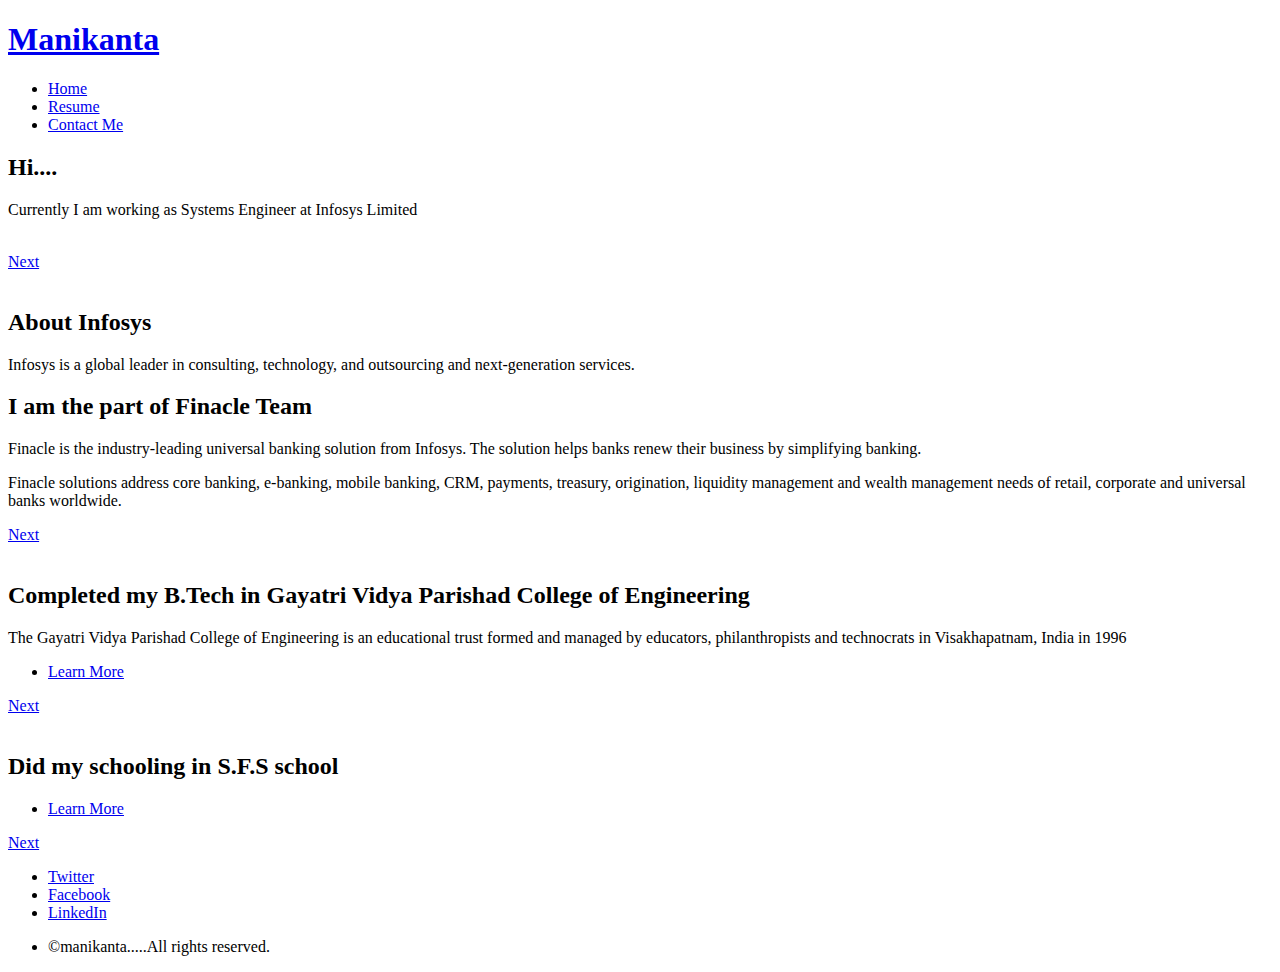
==== index.html @ 0c337e3e "Update index.html" ====
<!DOCTYPE HTML>
<!--
Landed by HTML5 UP
html5up.net | @n33co
Free for personal and commercial use under the CCA 3.0 license (html5up.net/license)
-->
<html>
  <head>
    <title>
      Manikanta Voonna
    </title>
    <meta charset="utf-8" />
    <meta name="viewport" content="width=device-width, initial-scale=1" />
    <!--[if lte IE 8]><script src="assets/js/ie/html5shiv.js"></script><![endif]-->
    <link rel="stylesheet" href="assets/css/main.css" />
    <!--[if lte IE 9]><link rel="stylesheet" href="assets/css/ie9.css" /><![endif]-->
    <!--[if lte IE 8]><link rel="stylesheet" href="assets/css/ie8.css" /><![endif]-->
    <link href="images/M.png" rel="icon" type="image/x-icon" />
  </head>
  <body class="landing">
    <div id="page-wrapper">
      <!-- Header -->
      <header id="header">
        <h1 id="logo">
          <a href="index.html">
            Manikanta
          </a>
        </h1>
        <nav id="nav">
          <ul>
            <li>
              <a href="index.html">
                Home
              </a>
            </li>
            <li>
              <a href="resume.html">
                Resume
              </a>
            </li>
            <li>
              <a href="contactme.html">
                Contact Me
              </a>
            </li>
          </ul>
        </nav>
      </header>
      <!-- Banner -->
      <section id="banner">
        <div class="content">
          <header>
            <h2>
              Hi....
            </h2>
            <p>
              Currently I am working as Systems Engineer at Infosys Limited
            </p>
          </header>
          <span class="image">
            <img src="images/MYPIC.jpg" alt="" />
          </span>
        </div>
        <a href="#one" class="goto-next scrolly">
          Next
        </a>
      </section>
      <!-- One -->
      <section id="one" class="spotlight style1 bottom">
        <span class="image fit main">
          <img src="images/infy.jpg" alt="" />
        </span>
        <div class="content">
          <div class="container">
            <div class="row">
              <div class="4u 12u$(medium)">
                <header>
                  <h2>
                    About Infosys
                  </h2>
                  <p>
                    Infosys is a global leader in consulting, technology, and outsourcing and next-generation services.
                  </p>
                </header>
              </div>
              <div class="4u 12u$(medium)">
                <h2>
                  I am the part of Finacle Team
                </h2>
                <p>
                  Finacle is the industry-leading universal banking solution from Infosys.
                  The solution helps banks renew their business by simplifying banking.
                </p>
              </div>
              <div class="4u$ 12u$(medium)">
                <p>
                  Finacle solutions address core banking, e-banking, mobile banking, CRM, payments, treasury,
                  origination, liquidity management and wealth management needs of retail, corporate and universal 
                  banks worldwide. 
                </p>
              </div>
            </div>
          </div>
        </div>
        <a href="#two" class="goto-next scrolly">
          Next
        </a>
      </section>
      <!-- Two -->
      <section id="two" class="spotlight style2 right">
        <span class="image fit main">
          <img src="images/gvp.jpg" alt="" />
        </span>
        <div class="content">
          <header>
            <h2>
              Completed my B.Tech in Gayatri Vidya Parishad College of Engineering
            </h2>
          </header>
          <p>
            The Gayatri Vidya Parishad College of Engineering is an educational trust formed and managed by educators, philanthropists and technocrats in Visakhapatnam, India in 1996
          </p>
          <ul class="actions">
            <li>
              <a href="#" class="button">
                Learn More
              </a>
            </li>
          </ul>
        </div>
        <a href="#three" class="goto-next scrolly">
          Next
        </a>
      </section>
      <!-- Three -->
      <section id="three" class="spotlight style3 left">
        <span class="image fit main bottom">
          <img src="images/sfs.png" alt="" />
        </span>
        <div class="content">
          <header>
            <h2>
              Did my schooling in S.F.S school
            </h2>
          </header>
          <ul class="actions">
            <li>
              <a href="#" class="button">
                Learn More
              </a>
            </li>
          </ul>
        </div>
        <a href="#footer" class="goto-next scrolly">
          Next
        </a>
      </section>
      <!-- Footer -->
      <footer id="footer">
        <ul class="icons">
          <li>
            <a href="https://twitter.com/Manikanta031" target="_top" class="icon alt fa-twitter">
              <span class="label">
                Twitter
              </span>
            </a>
          </li>
          <li>
            <a href="https://www.facebook.com/manikanta.voonna" target="_top" class="icon alt fa-facebook">
              <span class="label">
                Facebook
              </span>
            </a>
          </li>
          <li>
            <a href="https://www.linkedin.com/profile/view?id=AAIAAAzZw-YBtZpI64UZE8M0vBp7eP9GgCX6_n4&trk=nav_responsive_tab_profile" target="_top" class="icon alt fa-linkedin">
              <span class="label">
                LinkedIn
              </span>
            </a>
          </li>
        </ul>
        <ul class="copyright">
          <li>
            &copy;manikanta.....All rights reserved.
          </li>
        </ul>
      </footer>
    </div>
    <!-- Scripts -->
    <script src="assets/js/jquery.min.js">
    </script>
    <script src="assets/js/jquery.scrolly.min.js">
    </script>
    <script src="assets/js/jquery.dropotron.min.js">
    </script>
    <script src="assets/js/jquery.scrollex.min.js">
    </script>
    <script src="assets/js/skel.min.js">
    </script>
    <script src="assets/js/util.js">
    </script>
    <!--[if lte IE 8]><script src="assets/js/ie/respond.min.js"></script><![endif]-->
    <script src="assets/js/main.js">
    </script>
  </body>
</html>
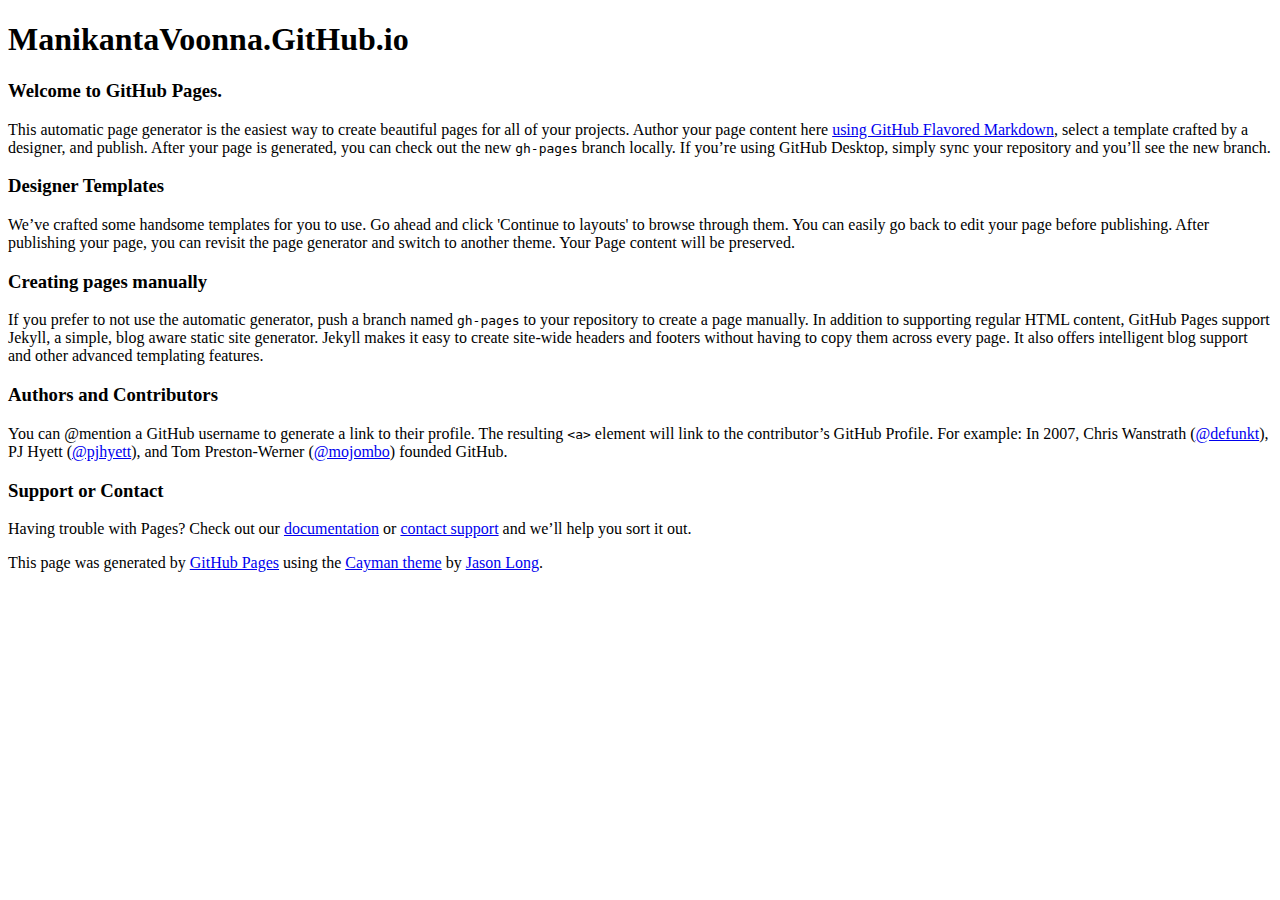
==== commit 0c0ebc0d: "Replace master branch with page content via GitHub" ====
--- a/index.html
+++ b/index.html
@@ -1,207 +1,53 @@
-<!DOCTYPE HTML>
-<!--
-Landed by HTML5 UP
-html5up.net | @n33co
-Free for personal and commercial use under the CCA 3.0 license (html5up.net/license)
--->
-<html>
-  <head>
-    <title>
-      Manikanta Voonna
-    </title>
-    <meta charset="utf-8" />
-    <meta name="viewport" content="width=device-width, initial-scale=1" />
-    <!--[if lte IE 8]><script src="assets/js/ie/html5shiv.js"></script><![endif]-->
-    <link rel="stylesheet" href="assets/css/main.css" />
-    <!--[if lte IE 9]><link rel="stylesheet" href="assets/css/ie9.css" /><![endif]-->
-    <!--[if lte IE 8]><link rel="stylesheet" href="assets/css/ie8.css" /><![endif]-->
-    <link href="images/M.png" rel="icon" type="image/x-icon" />
-  </head>
-  <body class="landing">
-    <div id="page-wrapper">
-      <!-- Header -->
-      <header id="header">
-        <h1 id="logo">
-          <a href="index.html">
-            Manikanta
-          </a>
-        </h1>
-        <nav id="nav">
-          <ul>
-            <li>
-              <a href="index.html">
-                Home
-              </a>
-            </li>
-            <li>
-              <a href="resume.html">
-                Resume
-              </a>
-            </li>
-            <li>
-              <a href="contactme.html">
-                Contact Me
-              </a>
-            </li>
-          </ul>
-        </nav>
-      </header>
-      <!-- Banner -->
-      <section id="banner">
-        <div class="content">
-          <header>
-            <h2>
-              Hi....
-            </h2>
-            <p>
-              Currently I am working as Systems Engineer at Infosys Limited
-            </p>
-          </header>
-          <span class="image">
-            <img src="images/MYPIC.jpg" alt="" />
-          </span>
-        </div>
-        <a href="#one" class="goto-next scrolly">
-          Next
-        </a>
-      </section>
-      <!-- One -->
-      <section id="one" class="spotlight style1 bottom">
-        <span class="image fit main">
-          <img src="images/infy.jpg" alt="" />
-        </span>
-        <div class="content">
-          <div class="container">
-            <div class="row">
-              <div class="4u 12u$(medium)">
-                <header>
-                  <h2>
-                    About Infosys
-                  </h2>
-                  <p>
-                    Infosys is a global leader in consulting, technology, and outsourcing and next-generation services.
-                  </p>
-                </header>
-              </div>
-              <div class="4u 12u$(medium)">
-                <h2>
-                  I am the part of Finacle Team
-                </h2>
-                <p>
-                  Finacle is the industry-leading universal banking solution from Infosys.
-                  The solution helps banks renew their business by simplifying banking.
-                </p>
-              </div>
-              <div class="4u$ 12u$(medium)">
-                <p>
-                  Finacle solutions address core banking, e-banking, mobile banking, CRM, payments, treasury,
-                  origination, liquidity management and wealth management needs of retail, corporate and universal 
-                  banks worldwide. 
-                </p>
-              </div>
-            </div>
-          </div>
-        </div>
-        <a href="#two" class="goto-next scrolly">
-          Next
-        </a>
-      </section>
-      <!-- Two -->
-      <section id="two" class="spotlight style2 right">
-        <span class="image fit main">
-          <img src="images/gvp.jpg" alt="" />
-        </span>
-        <div class="content">
-          <header>
-            <h2>
-              Completed my B.Tech in Gayatri Vidya Parishad College of Engineering
-            </h2>
-          </header>
-          <p>
-            The Gayatri Vidya Parishad College of Engineering is an educational trust formed and managed by educators, philanthropists and technocrats in Visakhapatnam, India in 1996
-          </p>
-          <ul class="actions">
-            <li>
-              <a href="#" class="button">
-                Learn More
-              </a>
-            </li>
-          </ul>
-        </div>
-        <a href="#three" class="goto-next scrolly">
-          Next
-        </a>
-      </section>
-      <!-- Three -->
-      <section id="three" class="spotlight style3 left">
-        <span class="image fit main bottom">
-          <img src="images/sfs.png" alt="" />
-        </span>
-        <div class="content">
-          <header>
-            <h2>
-              Did my schooling in S.F.S school
-            </h2>
-          </header>
-          <ul class="actions">
-            <li>
-              <a href="#" class="button">
-                Learn More
-              </a>
-            </li>
-          </ul>
-        </div>
-        <a href="#footer" class="goto-next scrolly">
-          Next
-        </a>
-      </section>
-      <!-- Footer -->
-      <footer id="footer">
-        <ul class="icons">
-          <li>
-            <a href="https://twitter.com/Manikanta031" target="_top" class="icon alt fa-twitter">
-              <span class="label">
-                Twitter
-              </span>
-            </a>
-          </li>
-          <li>
-            <a href="https://www.facebook.com/manikanta.voonna" target="_top" class="icon alt fa-facebook">
-              <span class="label">
-                Facebook
-              </span>
-            </a>
-          </li>
-          <li>
-            <a href="https://www.linkedin.com/profile/view?id=AAIAAAzZw-YBtZpI64UZE8M0vBp7eP9GgCX6_n4&trk=nav_responsive_tab_profile" target="_top" class="icon alt fa-linkedin">
-              <span class="label">
-                LinkedIn
-              </span>
-            </a>
-          </li>
-        </ul>
-        <ul class="copyright">
-          <li>
-            &copy;manikanta.....All rights reserved.
-          </li>
-        </ul>
-      </footer>
-    </div>
-    <!-- Scripts -->
-    <script src="assets/js/jquery.min.js">
-    </script>
-    <script src="assets/js/jquery.scrolly.min.js">
-    </script>
-    <script src="assets/js/jquery.dropotron.min.js">
-    </script>
-    <script src="assets/js/jquery.scrollex.min.js">
-    </script>
-    <script src="assets/js/skel.min.js">
-    </script>
-    <script src="assets/js/util.js">
-    </script>
-    <!--[if lte IE 8]><script src="assets/js/ie/respond.min.js"></script><![endif]-->
-    <script src="assets/js/main.js">
-    </script>
-  </body>
-</html>
+<!DOCTYPE html>
+<html lang="en-us">
+  <head>
+    <meta charset="UTF-8">
+    <title>ManikantaVoonna.GitHub.io by manikantavoonna</title>
+    <meta name="viewport" content="width=device-width, initial-scale=1">
+    <link rel="stylesheet" type="text/css" href="stylesheets/normalize.css" media="screen">
+    <link href='https://fonts.googleapis.com/css?family=Open+Sans:400,700' rel='stylesheet' type='text/css'>
+    <link rel="stylesheet" type="text/css" href="stylesheets/stylesheet.css" media="screen">
+    <link rel="stylesheet" type="text/css" href="stylesheets/github-light.css" media="screen">
+  </head>
+  <body>
+    <section class="page-header">
+      <h1 class="project-name">ManikantaVoonna.GitHub.io</h1>
+      <h2 class="project-tagline"></h2>
+    </section>
+
+    <section class="main-content">
+      <h3>
+<a id="welcome-to-github-pages" class="anchor" href="#welcome-to-github-pages" aria-hidden="true"><span aria-hidden="true" class="octicon octicon-link"></span></a>Welcome to GitHub Pages.</h3>
+
+<p>This automatic page generator is the easiest way to create beautiful pages for all of your projects. Author your page content here <a href="https://guides.github.com/features/mastering-markdown/">using GitHub Flavored Markdown</a>, select a template crafted by a designer, and publish. After your page is generated, you can check out the new <code>gh-pages</code> branch locally. If you’re using GitHub Desktop, simply sync your repository and you’ll see the new branch.</p>
+
+<h3>
+<a id="designer-templates" class="anchor" href="#designer-templates" aria-hidden="true"><span aria-hidden="true" class="octicon octicon-link"></span></a>Designer Templates</h3>
+
+<p>We’ve crafted some handsome templates for you to use. Go ahead and click 'Continue to layouts' to browse through them. You can easily go back to edit your page before publishing. After publishing your page, you can revisit the page generator and switch to another theme. Your Page content will be preserved.</p>
+
+<h3>
+<a id="creating-pages-manually" class="anchor" href="#creating-pages-manually" aria-hidden="true"><span aria-hidden="true" class="octicon octicon-link"></span></a>Creating pages manually</h3>
+
+<p>If you prefer to not use the automatic generator, push a branch named <code>gh-pages</code> to your repository to create a page manually. In addition to supporting regular HTML content, GitHub Pages support Jekyll, a simple, blog aware static site generator. Jekyll makes it easy to create site-wide headers and footers without having to copy them across every page. It also offers intelligent blog support and other advanced templating features.</p>
+
+<h3>
+<a id="authors-and-contributors" class="anchor" href="#authors-and-contributors" aria-hidden="true"><span aria-hidden="true" class="octicon octicon-link"></span></a>Authors and Contributors</h3>
+
+<p>You can @mention a GitHub username to generate a link to their profile. The resulting <code>&lt;a&gt;</code> element will link to the contributor’s GitHub Profile. For example: In 2007, Chris Wanstrath (<a href="https://github.com/defunkt" class="user-mention">@defunkt</a>), PJ Hyett (<a href="https://github.com/pjhyett" class="user-mention">@pjhyett</a>), and Tom Preston-Werner (<a href="https://github.com/mojombo" class="user-mention">@mojombo</a>) founded GitHub.</p>
+
+<h3>
+<a id="support-or-contact" class="anchor" href="#support-or-contact" aria-hidden="true"><span aria-hidden="true" class="octicon octicon-link"></span></a>Support or Contact</h3>
+
+<p>Having trouble with Pages? Check out our <a href="https://help.github.com/pages">documentation</a> or <a href="https://github.com/contact">contact support</a> and we’ll help you sort it out.</p>
+
+      <footer class="site-footer">
+
+        <span class="site-footer-credits">This page was generated by <a href="https://pages.github.com">GitHub Pages</a> using the <a href="https://github.com/jasonlong/cayman-theme">Cayman theme</a> by <a href="https://twitter.com/jasonlong">Jason Long</a>.</span>
+      </footer>
+
+    </section>
+
+  
+  </body>
+</html>
--- a/stylesheets/github-light.css
+++ b/stylesheets/github-light.css
@@ -0,0 +1,124 @@
+/*
+The MIT License (MIT)
+
+Copyright (c) 2016 GitHub, Inc.
+
+Permission is hereby granted, free of charge, to any person obtaining a copy
+of this software and associated documentation files (the "Software"), to deal
+in the Software without restriction, including without limitation the rights
+to use, copy, modify, merge, publish, distribute, sublicense, and/or sell
+copies of the Software, and to permit persons to whom the Software is
+furnished to do so, subject to the following conditions:
+
+The above copyright notice and this permission notice shall be included in all
+copies or substantial portions of the Software.
+
+THE SOFTWARE IS PROVIDED "AS IS", WITHOUT WARRANTY OF ANY KIND, EXPRESS OR
+IMPLIED, INCLUDING BUT NOT LIMITED TO THE WARRANTIES OF MERCHANTABILITY,
+FITNESS FOR A PARTICULAR PURPOSE AND NONINFRINGEMENT. IN NO EVENT SHALL THE
+AUTHORS OR COPYRIGHT HOLDERS BE LIABLE FOR ANY CLAIM, DAMAGES OR OTHER
+LIABILITY, WHETHER IN AN ACTION OF CONTRACT, TORT OR OTHERWISE, ARISING FROM,
+OUT OF OR IN CONNECTION WITH THE SOFTWARE OR THE USE OR OTHER DEALINGS IN THE
+SOFTWARE.
+
+*/
+
+.pl-c /* comment */ {
+  color: #969896;
+}
+
+.pl-c1 /* constant, variable.other.constant, support, meta.property-name, support.constant, support.variable, meta.module-reference, markup.raw, meta.diff.header */,
+.pl-s .pl-v /* string variable */ {
+  color: #0086b3;
+}
+
+.pl-e /* entity */,
+.pl-en /* entity.name */ {
+  color: #795da3;
+}
+
+.pl-smi /* variable.parameter.function, storage.modifier.package, storage.modifier.import, storage.type.java, variable.other */,
+.pl-s .pl-s1 /* string source */ {
+  color: #333;
+}
+
+.pl-ent /* entity.name.tag */ {
+  color: #63a35c;
+}
+
+.pl-k /* keyword, storage, storage.type */ {
+  color: #a71d5d;
+}
+
+.pl-s /* string */,
+.pl-pds /* punctuation.definition.string, string.regexp.character-class */,
+.pl-s .pl-pse .pl-s1 /* string punctuation.section.embedded source */,
+.pl-sr /* string.regexp */,
+.pl-sr .pl-cce /* string.regexp constant.character.escape */,
+.pl-sr .pl-sre /* string.regexp source.ruby.embedded */,
+.pl-sr .pl-sra /* string.regexp string.regexp.arbitrary-repitition */ {
+  color: #183691;
+}
+
+.pl-v /* variable */ {
+  color: #ed6a43;
+}
+
+.pl-id /* invalid.deprecated */ {
+  color: #b52a1d;
+}
+
+.pl-ii /* invalid.illegal */ {
+  color: #f8f8f8;
+  background-color: #b52a1d;
+}
+
+.pl-sr .pl-cce /* string.regexp constant.character.escape */ {
+  font-weight: bold;
+  color: #63a35c;
+}
+
+.pl-ml /* markup.list */ {
+  color: #693a17;
+}
+
+.pl-mh /* markup.heading */,
+.pl-mh .pl-en /* markup.heading entity.name */,
+.pl-ms /* meta.separator */ {
+  font-weight: bold;
+  color: #1d3e81;
+}
+
+.pl-mq /* markup.quote */ {
+  color: #008080;
+}
+
+.pl-mi /* markup.italic */ {
+  font-style: italic;
+  color: #333;
+}
+
+.pl-mb /* markup.bold */ {
+  font-weight: bold;
+  color: #333;
+}
+
+.pl-md /* markup.deleted, meta.diff.header.from-file */ {
+  color: #bd2c00;
+  background-color: #ffecec;
+}
+
+.pl-mi1 /* markup.inserted, meta.diff.header.to-file */ {
+  color: #55a532;
+  background-color: #eaffea;
+}
+
+.pl-mdr /* meta.diff.range */ {
+  font-weight: bold;
+  color: #795da3;
+}
+
+.pl-mo /* meta.output */ {
+  color: #1d3e81;
+}
+
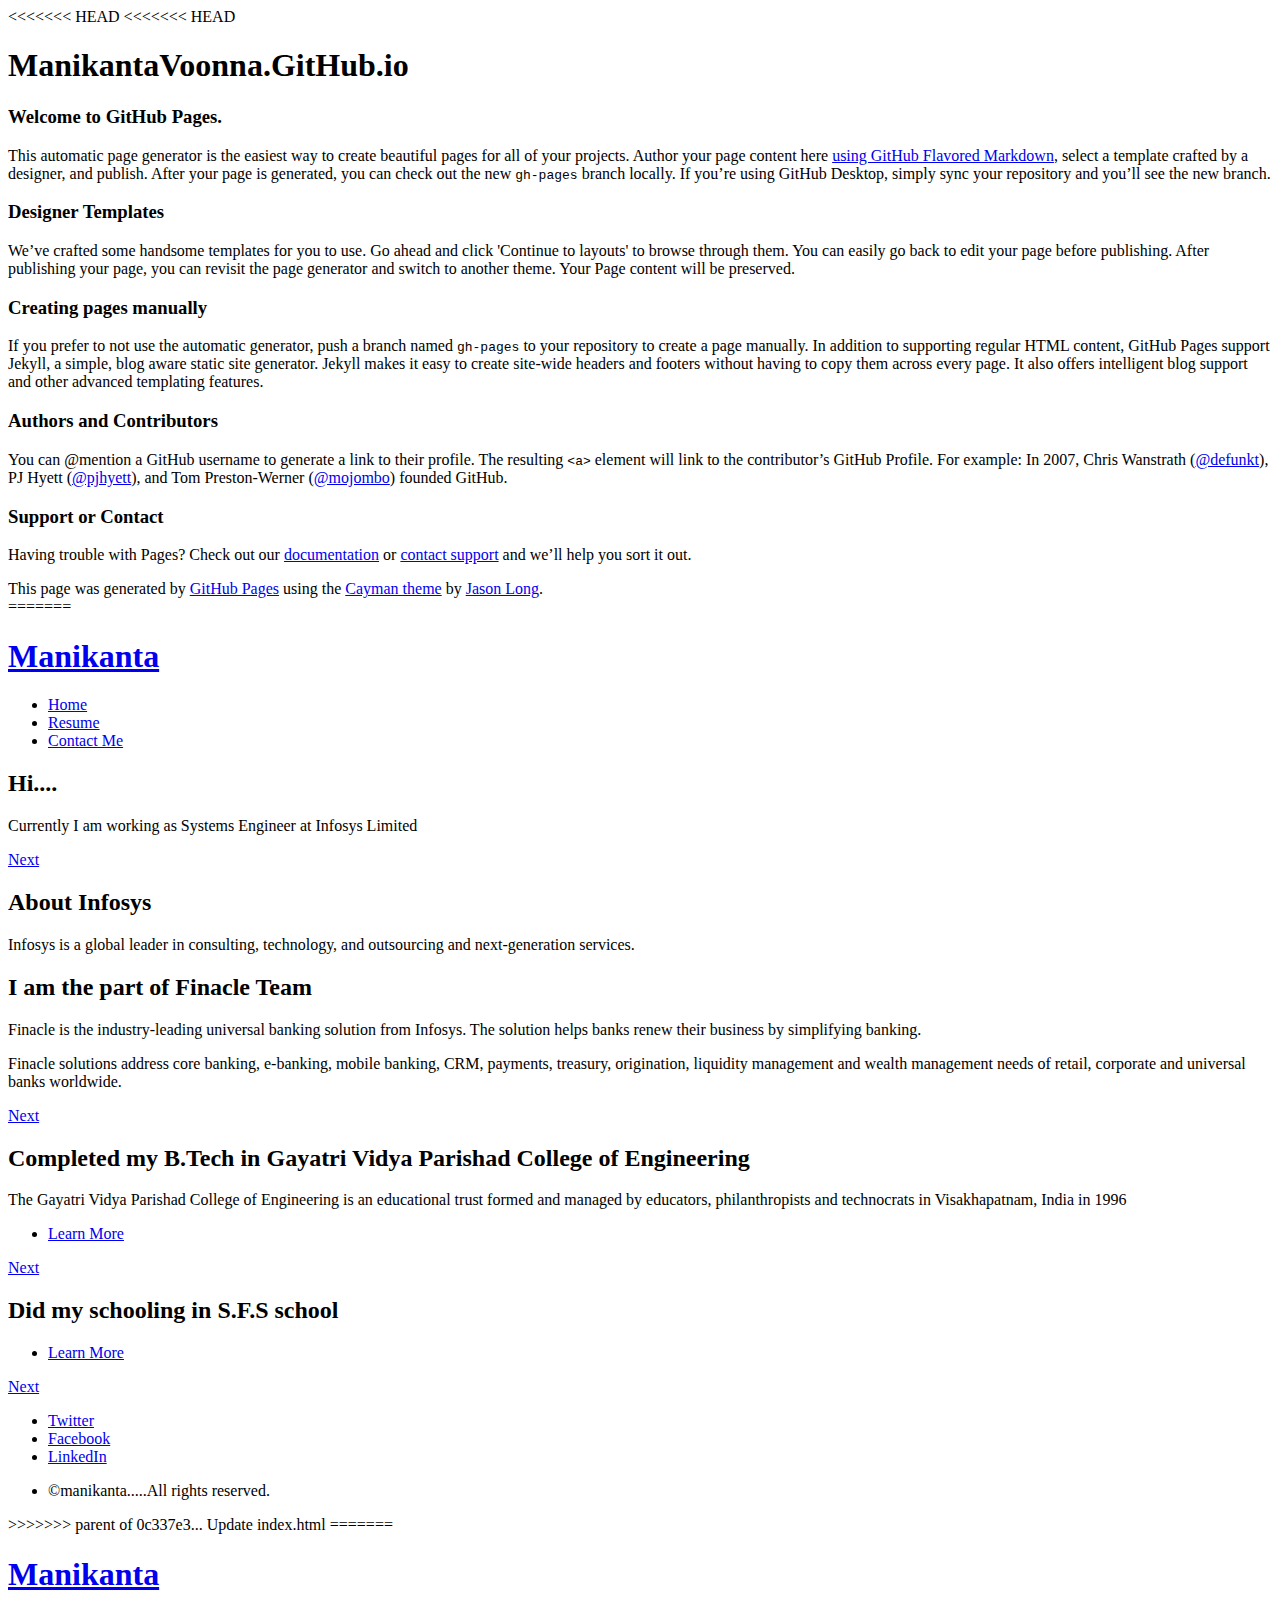
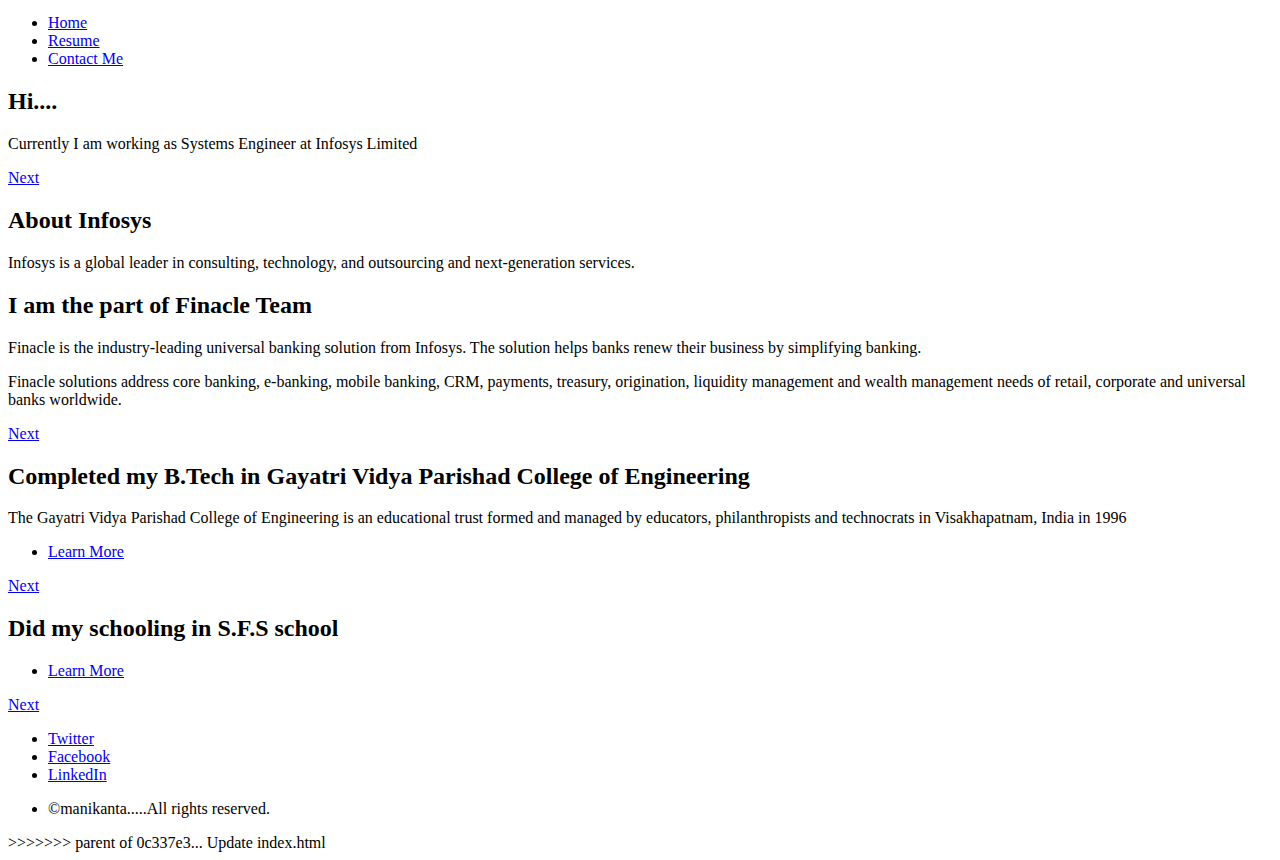
==== commit 865fa435: "chng" ====
--- a/index.html
+++ b/index.html
@@ -1,3 +1,5 @@
+<<<<<<< HEAD
+<<<<<<< HEAD
 <!DOCTYPE html>
 <html lang="en-us">
   <head>
@@ -51,3 +53,421 @@
   
   </body>
 </html>
+=======
+<!DOCTYPE HTML>
+<!--
+Landed by HTML5 UP
+html5up.net | @n33co
+Free for personal and commercial use under the CCA 3.0 license (html5up.net/license)
+-->
+<html>
+  <head>
+    <title>
+      Manikanta Voonna
+    </title>
+    <meta charset="utf-8" />
+    <meta name="viewport" content="width=device-width, initial-scale=1" />
+    <!--[if lte IE 8]><script src="assets/js/ie/html5shiv.js"></script><![endif]-->
+    <link rel="stylesheet" href="assets/css/main.css" />
+    <!--[if lte IE 9]><link rel="stylesheet" href="assets/css/ie9.css" /><![endif]-->
+    <!--[if lte IE 8]><link rel="stylesheet" href="assets/css/ie8.css" /><![endif]-->
+    <link href="images/M.png" rel="icon" type="image/x-icon" />
+  </head>
+  <body class="landing">
+    <div id="page-wrapper">
+      <!-- Header -->
+      <header id="header">
+        <h1 id="logo">
+          <a href="index.html">
+            Manikanta
+          </a>
+        </h1>
+        <nav id="nav">
+          <ul>
+            <li>
+              <a href="index.html">
+                Home
+              </a>
+            </li>
+            <li>
+              <a href="resume.html">
+                Resume
+              </a>
+            </li>
+            <li>
+              <a href="contactme.html">
+                Contact Me
+              </a>
+            </li>
+          </ul>
+        </nav>
+      </header>
+      <!-- Banner -->
+      <section id="banner">
+        <div class="content">
+          <header>
+            <h2>
+              Hi....
+            </h2>
+            <p>
+              Currently I am working as Systems Engineer at Infosys Limited
+            </p>
+          </header>
+          <span class="image">
+            <img src="images/MYPIC.jpg" alt="" />
+          </span>
+        </div>
+        <a href="#one" class="goto-next scrolly">
+          Next
+        </a>
+      </section>
+      <!-- One -->
+      <section id="one" class="spotlight style1 bottom">
+        <span class="image fit main">
+          <img src="images/infy.jpg" alt="" />
+        </span>
+        <div class="content">
+          <div class="container">
+            <div class="row">
+              <div class="4u 12u$(medium)">
+                <header>
+                  <h2>
+                    About Infosys
+                  </h2>
+                  <p>
+                    Infosys is a global leader in consulting, technology, and outsourcing and next-generation services.
+                  </p>
+                </header>
+              </div>
+              <div class="4u 12u$(medium)">
+                <h2>
+                  I am the part of Finacle Team
+                </h2>
+                <p>
+                  Finacle is the industry-leading universal banking solution from Infosys.
+                  The solution helps banks renew their business by simplifying banking.
+                </p>
+              </div>
+              <div class="4u$ 12u$(medium)">
+                <p>
+                  Finacle solutions address core banking, e-banking, mobile banking, CRM, payments, treasury,
+                  origination, liquidity management and wealth management needs of retail, corporate and universal 
+                  banks worldwide. 
+                </p>
+              </div>
+            </div>
+          </div>
+        </div>
+        <a href="#two" class="goto-next scrolly">
+          Next
+        </a>
+      </section>
+      <!-- Two -->
+      <section id="two" class="spotlight style2 right">
+        <span class="image fit main">
+          <img src="images/gvp.jpg" alt="" />
+        </span>
+        <div class="content">
+          <header>
+            <h2>
+              Completed my B.Tech in Gayatri Vidya Parishad College of Engineering
+            </h2>
+          </header>
+          <p>
+            The Gayatri Vidya Parishad College of Engineering is an educational trust formed and managed by educators, philanthropists and technocrats in Visakhapatnam, India in 1996
+          </p>
+          <ul class="actions">
+            <li>
+              <a href="#" class="button">
+                Learn More
+              </a>
+            </li>
+          </ul>
+        </div>
+        <a href="#three" class="goto-next scrolly">
+          Next
+        </a>
+      </section>
+      <!-- Three -->
+      <section id="three" class="spotlight style3 left">
+        <span class="image fit main bottom">
+          <img src="images/sfs.png" alt="" />
+        </span>
+        <div class="content">
+          <header>
+            <h2>
+              Did my schooling in S.F.S school
+            </h2>
+          </header>
+          <ul class="actions">
+            <li>
+              <a href="#" class="button">
+                Learn More
+              </a>
+            </li>
+          </ul>
+        </div>
+        <a href="#footer" class="goto-next scrolly">
+          Next
+        </a>
+      </section>
+      <!-- Footer -->
+      <footer id="footer">
+        <ul class="icons">
+          <li>
+            <a href="https://twitter.com/Manikanta031" class="icon alt fa-twitter">
+              <span class="label">
+                Twitter
+              </span>
+            </a>
+          </li>
+          <li>
+            <a href="https://www.facebook.com/manikanta.voonna" class="icon alt fa-facebook">
+              <span class="label">
+                Facebook
+              </span>
+            </a>
+          </li>
+          <li>
+            <a href="https://www.linkedin.com/profile/view?id=AAIAAAzZw-YBtZpI64UZE8M0vBp7eP9GgCX6_n4&trk=nav_responsive_tab_profile" class="icon alt fa-linkedin">
+              <span class="label">
+                LinkedIn
+              </span>
+            </a>
+          </li>
+        </ul>
+        <ul class="copyright">
+          <li>
+            &copy;manikanta.....All rights reserved.
+          </li>
+        </ul>
+      </footer>
+    </div>
+    <!-- Scripts -->
+    <script src="assets/js/jquery.min.js">
+    </script>
+    <script src="assets/js/jquery.scrolly.min.js">
+    </script>
+    <script src="assets/js/jquery.dropotron.min.js">
+    </script>
+    <script src="assets/js/jquery.scrollex.min.js">
+    </script>
+    <script src="assets/js/skel.min.js">
+    </script>
+    <script src="assets/js/util.js">
+    </script>
+    <!--[if lte IE 8]><script src="assets/js/ie/respond.min.js"></script><![endif]-->
+    <script src="assets/js/main.js">
+    </script>
+  </body>
+</html>
+>>>>>>> parent of 0c337e3... Update index.html
+=======
+<!DOCTYPE HTML>
+<!--
+Landed by HTML5 UP
+html5up.net | @n33co
+Free for personal and commercial use under the CCA 3.0 license (html5up.net/license)
+-->
+<html>
+  <head>
+    <title>
+      Manikanta Voonna
+    </title>
+    <meta charset="utf-8" />
+    <meta name="viewport" content="width=device-width, initial-scale=1" />
+    <!--[if lte IE 8]><script src="assets/js/ie/html5shiv.js"></script><![endif]-->
+    <link rel="stylesheet" href="assets/css/main.css" />
+    <!--[if lte IE 9]><link rel="stylesheet" href="assets/css/ie9.css" /><![endif]-->
+    <!--[if lte IE 8]><link rel="stylesheet" href="assets/css/ie8.css" /><![endif]-->
+    <link href="images/M.png" rel="icon" type="image/x-icon" />
+  </head>
+  <body class="landing">
+    <div id="page-wrapper">
+      <!-- Header -->
+      <header id="header">
+        <h1 id="logo">
+          <a href="index.html">
+            Manikanta
+          </a>
+        </h1>
+        <nav id="nav">
+          <ul>
+            <li>
+              <a href="index.html">
+                Home
+              </a>
+            </li>
+            <li>
+              <a href="resume.html">
+                Resume
+              </a>
+            </li>
+            <li>
+              <a href="contactme.html">
+                Contact Me
+              </a>
+            </li>
+          </ul>
+        </nav>
+      </header>
+      <!-- Banner -->
+      <section id="banner">
+        <div class="content">
+          <header>
+            <h2>
+              Hi....
+            </h2>
+            <p>
+              Currently I am working as Systems Engineer at Infosys Limited
+            </p>
+          </header>
+          <span class="image">
+            <img src="images/MYPIC.jpg" alt="" />
+          </span>
+        </div>
+        <a href="#one" class="goto-next scrolly">
+          Next
+        </a>
+      </section>
+      <!-- One -->
+      <section id="one" class="spotlight style1 bottom">
+        <span class="image fit main">
+          <img src="images/infy.jpg" alt="" />
+        </span>
+        <div class="content">
+          <div class="container">
+            <div class="row">
+              <div class="4u 12u$(medium)">
+                <header>
+                  <h2>
+                    About Infosys
+                  </h2>
+                  <p>
+                    Infosys is a global leader in consulting, technology, and outsourcing and next-generation services.
+                  </p>
+                </header>
+              </div>
+              <div class="4u 12u$(medium)">
+                <h2>
+                  I am the part of Finacle Team
+                </h2>
+                <p>
+                  Finacle is the industry-leading universal banking solution from Infosys.
+                  The solution helps banks renew their business by simplifying banking.
+                </p>
+              </div>
+              <div class="4u$ 12u$(medium)">
+                <p>
+                  Finacle solutions address core banking, e-banking, mobile banking, CRM, payments, treasury,
+                  origination, liquidity management and wealth management needs of retail, corporate and universal 
+                  banks worldwide. 
+                </p>
+              </div>
+            </div>
+          </div>
+        </div>
+        <a href="#two" class="goto-next scrolly">
+          Next
+        </a>
+      </section>
+      <!-- Two -->
+      <section id="two" class="spotlight style2 right">
+        <span class="image fit main">
+          <img src="images/gvp.jpg" alt="" />
+        </span>
+        <div class="content">
+          <header>
+            <h2>
+              Completed my B.Tech in Gayatri Vidya Parishad College of Engineering
+            </h2>
+          </header>
+          <p>
+            The Gayatri Vidya Parishad College of Engineering is an educational trust formed and managed by educators, philanthropists and technocrats in Visakhapatnam, India in 1996
+          </p>
+          <ul class="actions">
+            <li>
+              <a href="#" class="button">
+                Learn More
+              </a>
+            </li>
+          </ul>
+        </div>
+        <a href="#three" class="goto-next scrolly">
+          Next
+        </a>
+      </section>
+      <!-- Three -->
+      <section id="three" class="spotlight style3 left">
+        <span class="image fit main bottom">
+          <img src="images/sfs.png" alt="" />
+        </span>
+        <div class="content">
+          <header>
+            <h2>
+              Did my schooling in S.F.S school
+            </h2>
+          </header>
+          <ul class="actions">
+            <li>
+              <a href="#" class="button">
+                Learn More
+              </a>
+            </li>
+          </ul>
+        </div>
+        <a href="#footer" class="goto-next scrolly">
+          Next
+        </a>
+      </section>
+      <!-- Footer -->
+      <footer id="footer">
+        <ul class="icons">
+          <li>
+            <a href="https://twitter.com/Manikanta031" class="icon alt fa-twitter">
+              <span class="label">
+                Twitter
+              </span>
+            </a>
+          </li>
+          <li>
+            <a href="https://www.facebook.com/manikanta.voonna" class="icon alt fa-facebook">
+              <span class="label">
+                Facebook
+              </span>
+            </a>
+          </li>
+          <li>
+            <a href="https://www.linkedin.com/profile/view?id=AAIAAAzZw-YBtZpI64UZE8M0vBp7eP9GgCX6_n4&trk=nav_responsive_tab_profile" class="icon alt fa-linkedin">
+              <span class="label">
+                LinkedIn
+              </span>
+            </a>
+          </li>
+        </ul>
+        <ul class="copyright">
+          <li>
+            &copy;manikanta.....All rights reserved.
+          </li>
+        </ul>
+      </footer>
+    </div>
+    <!-- Scripts -->
+    <script src="assets/js/jquery.min.js">
+    </script>
+    <script src="assets/js/jquery.scrolly.min.js">
+    </script>
+    <script src="assets/js/jquery.dropotron.min.js">
+    </script>
+    <script src="assets/js/jquery.scrollex.min.js">
+    </script>
+    <script src="assets/js/skel.min.js">
+    </script>
+    <script src="assets/js/util.js">
+    </script>
+    <!--[if lte IE 8]><script src="assets/js/ie/respond.min.js"></script><![endif]-->
+    <script src="assets/js/main.js">
+    </script>
+  </body>
+</html>
+>>>>>>> parent of 0c337e3... Update index.html
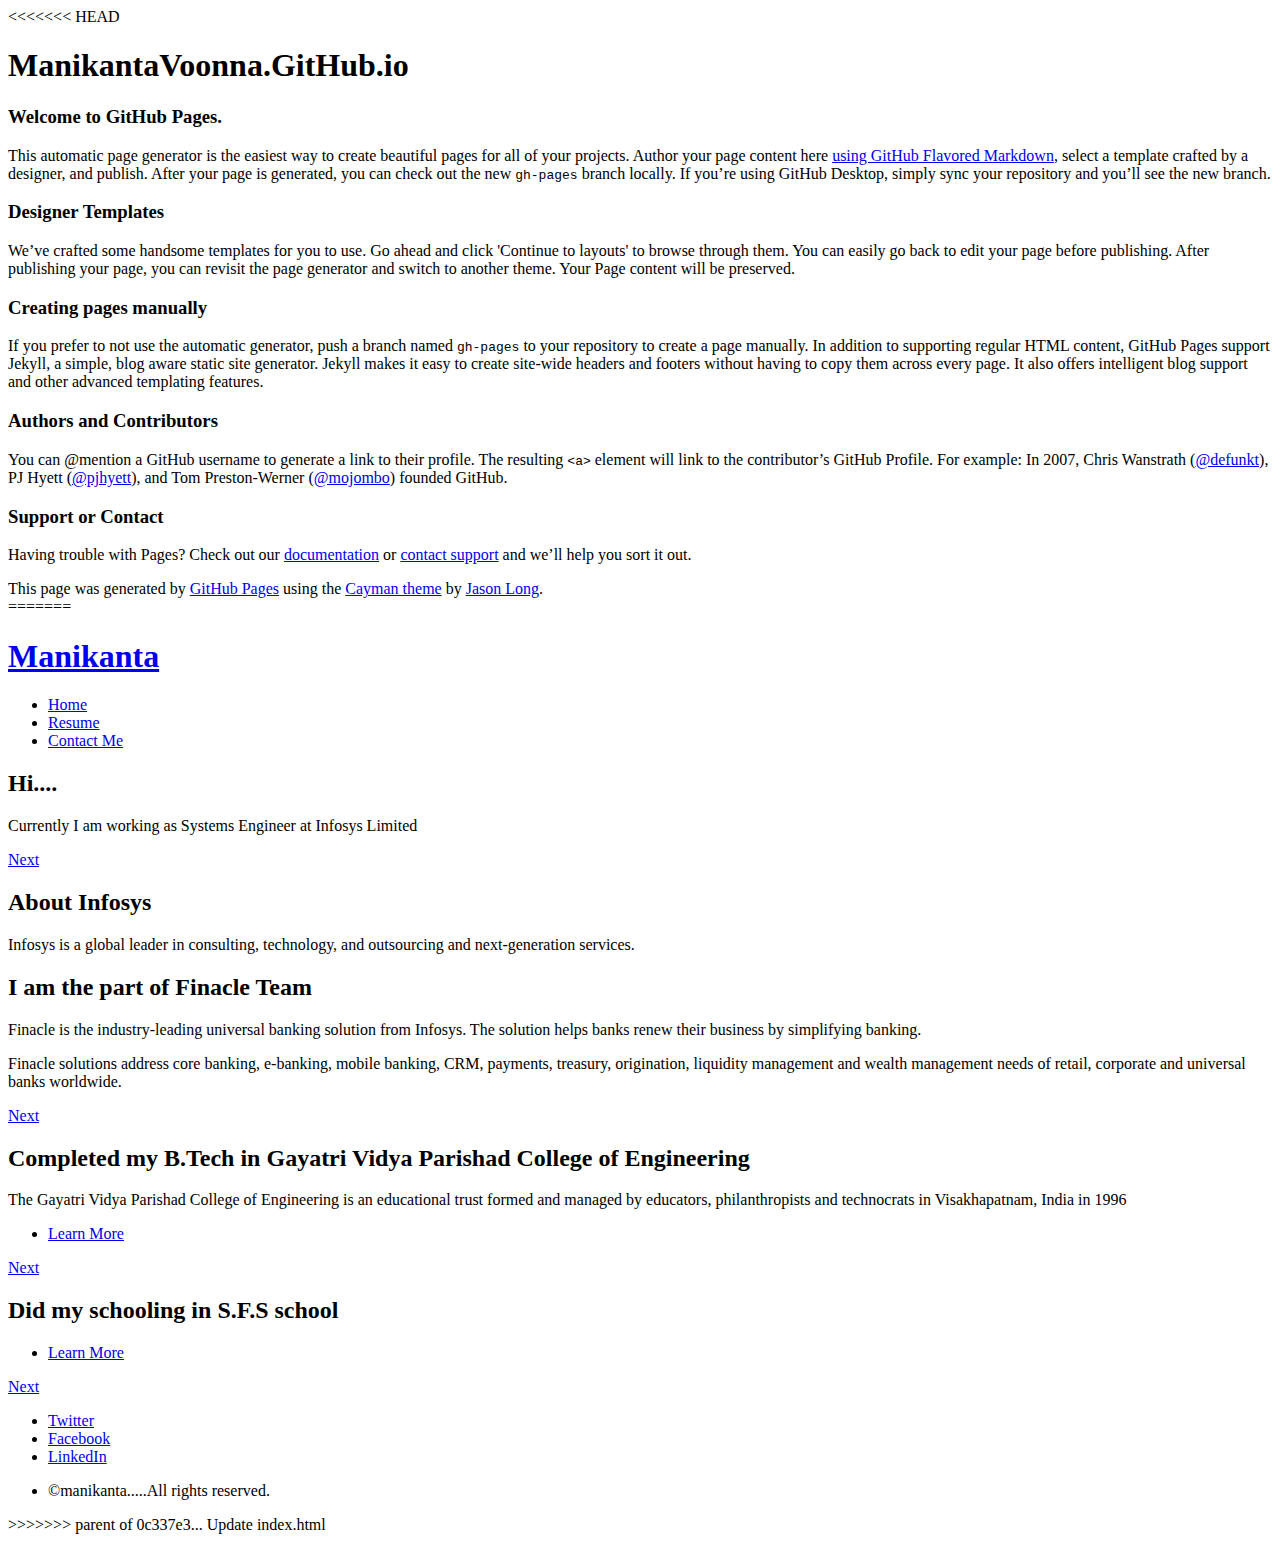
==== commit eba6b02d: "Revert "chng"" ====
--- a/index.html
+++ b/index.html
@@ -1,4 +1,3 @@
-<<<<<<< HEAD
 <<<<<<< HEAD
 <!DOCTYPE html>
 <html lang="en-us">
@@ -262,212 +261,3 @@
   </body>
 </html>
 >>>>>>> parent of 0c337e3... Update index.html
-=======
-<!DOCTYPE HTML>
-<!--
-Landed by HTML5 UP
-html5up.net | @n33co
-Free for personal and commercial use under the CCA 3.0 license (html5up.net/license)
--->
-<html>
-  <head>
-    <title>
-      Manikanta Voonna
-    </title>
-    <meta charset="utf-8" />
-    <meta name="viewport" content="width=device-width, initial-scale=1" />
-    <!--[if lte IE 8]><script src="assets/js/ie/html5shiv.js"></script><![endif]-->
-    <link rel="stylesheet" href="assets/css/main.css" />
-    <!--[if lte IE 9]><link rel="stylesheet" href="assets/css/ie9.css" /><![endif]-->
-    <!--[if lte IE 8]><link rel="stylesheet" href="assets/css/ie8.css" /><![endif]-->
-    <link href="images/M.png" rel="icon" type="image/x-icon" />
-  </head>
-  <body class="landing">
-    <div id="page-wrapper">
-      <!-- Header -->
-      <header id="header">
-        <h1 id="logo">
-          <a href="index.html">
-            Manikanta
-          </a>
-        </h1>
-        <nav id="nav">
-          <ul>
-            <li>
-              <a href="index.html">
-                Home
-              </a>
-            </li>
-            <li>
-              <a href="resume.html">
-                Resume
-              </a>
-            </li>
-            <li>
-              <a href="contactme.html">
-                Contact Me
-              </a>
-            </li>
-          </ul>
-        </nav>
-      </header>
-      <!-- Banner -->
-      <section id="banner">
-        <div class="content">
-          <header>
-            <h2>
-              Hi....
-            </h2>
-            <p>
-              Currently I am working as Systems Engineer at Infosys Limited
-            </p>
-          </header>
-          <span class="image">
-            <img src="images/MYPIC.jpg" alt="" />
-          </span>
-        </div>
-        <a href="#one" class="goto-next scrolly">
-          Next
-        </a>
-      </section>
-      <!-- One -->
-      <section id="one" class="spotlight style1 bottom">
-        <span class="image fit main">
-          <img src="images/infy.jpg" alt="" />
-        </span>
-        <div class="content">
-          <div class="container">
-            <div class="row">
-              <div class="4u 12u$(medium)">
-                <header>
-                  <h2>
-                    About Infosys
-                  </h2>
-                  <p>
-                    Infosys is a global leader in consulting, technology, and outsourcing and next-generation services.
-                  </p>
-                </header>
-              </div>
-              <div class="4u 12u$(medium)">
-                <h2>
-                  I am the part of Finacle Team
-                </h2>
-                <p>
-                  Finacle is the industry-leading universal banking solution from Infosys.
-                  The solution helps banks renew their business by simplifying banking.
-                </p>
-              </div>
-              <div class="4u$ 12u$(medium)">
-                <p>
-                  Finacle solutions address core banking, e-banking, mobile banking, CRM, payments, treasury,
-                  origination, liquidity management and wealth management needs of retail, corporate and universal 
-                  banks worldwide. 
-                </p>
-              </div>
-            </div>
-          </div>
-        </div>
-        <a href="#two" class="goto-next scrolly">
-          Next
-        </a>
-      </section>
-      <!-- Two -->
-      <section id="two" class="spotlight style2 right">
-        <span class="image fit main">
-          <img src="images/gvp.jpg" alt="" />
-        </span>
-        <div class="content">
-          <header>
-            <h2>
-              Completed my B.Tech in Gayatri Vidya Parishad College of Engineering
-            </h2>
-          </header>
-          <p>
-            The Gayatri Vidya Parishad College of Engineering is an educational trust formed and managed by educators, philanthropists and technocrats in Visakhapatnam, India in 1996
-          </p>
-          <ul class="actions">
-            <li>
-              <a href="#" class="button">
-                Learn More
-              </a>
-            </li>
-          </ul>
-        </div>
-        <a href="#three" class="goto-next scrolly">
-          Next
-        </a>
-      </section>
-      <!-- Three -->
-      <section id="three" class="spotlight style3 left">
-        <span class="image fit main bottom">
-          <img src="images/sfs.png" alt="" />
-        </span>
-        <div class="content">
-          <header>
-            <h2>
-              Did my schooling in S.F.S school
-            </h2>
-          </header>
-          <ul class="actions">
-            <li>
-              <a href="#" class="button">
-                Learn More
-              </a>
-            </li>
-          </ul>
-        </div>
-        <a href="#footer" class="goto-next scrolly">
-          Next
-        </a>
-      </section>
-      <!-- Footer -->
-      <footer id="footer">
-        <ul class="icons">
-          <li>
-            <a href="https://twitter.com/Manikanta031" class="icon alt fa-twitter">
-              <span class="label">
-                Twitter
-              </span>
-            </a>
-          </li>
-          <li>
-            <a href="https://www.facebook.com/manikanta.voonna" class="icon alt fa-facebook">
-              <span class="label">
-                Facebook
-              </span>
-            </a>
-          </li>
-          <li>
-            <a href="https://www.linkedin.com/profile/view?id=AAIAAAzZw-YBtZpI64UZE8M0vBp7eP9GgCX6_n4&trk=nav_responsive_tab_profile" class="icon alt fa-linkedin">
-              <span class="label">
-                LinkedIn
-              </span>
-            </a>
-          </li>
-        </ul>
-        <ul class="copyright">
-          <li>
-            &copy;manikanta.....All rights reserved.
-          </li>
-        </ul>
-      </footer>
-    </div>
-    <!-- Scripts -->
-    <script src="assets/js/jquery.min.js">
-    </script>
-    <script src="assets/js/jquery.scrolly.min.js">
-    </script>
-    <script src="assets/js/jquery.dropotron.min.js">
-    </script>
-    <script src="assets/js/jquery.scrollex.min.js">
-    </script>
-    <script src="assets/js/skel.min.js">
-    </script>
-    <script src="assets/js/util.js">
-    </script>
-    <!--[if lte IE 8]><script src="assets/js/ie/respond.min.js"></script><![endif]-->
-    <script src="assets/js/main.js">
-    </script>
-  </body>
-</html>
->>>>>>> parent of 0c337e3... Update index.html
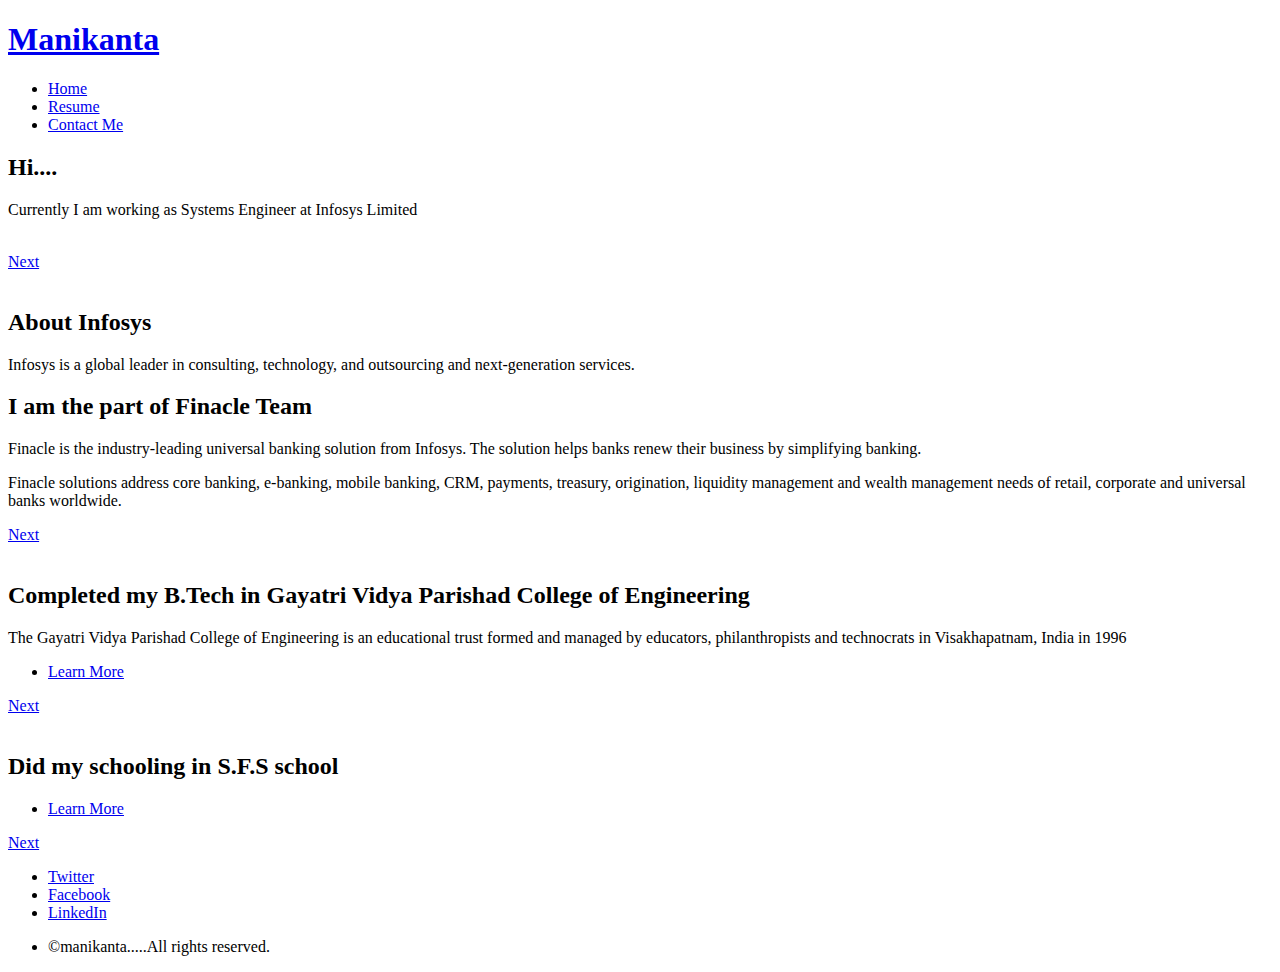
==== commit a5b25695: "Update index.html" ====
--- a/index.html
+++ b/index.html
@@ -1,58 +1,3 @@
-<<<<<<< HEAD
-<!DOCTYPE html>
-<html lang="en-us">
-  <head>
-    <meta charset="UTF-8">
-    <title>ManikantaVoonna.GitHub.io by manikantavoonna</title>
-    <meta name="viewport" content="width=device-width, initial-scale=1">
-    <link rel="stylesheet" type="text/css" href="stylesheets/normalize.css" media="screen">
-    <link href='https://fonts.googleapis.com/css?family=Open+Sans:400,700' rel='stylesheet' type='text/css'>
-    <link rel="stylesheet" type="text/css" href="stylesheets/stylesheet.css" media="screen">
-    <link rel="stylesheet" type="text/css" href="stylesheets/github-light.css" media="screen">
-  </head>
-  <body>
-    <section class="page-header">
-      <h1 class="project-name">ManikantaVoonna.GitHub.io</h1>
-      <h2 class="project-tagline"></h2>
-    </section>
-
-    <section class="main-content">
-      <h3>
-<a id="welcome-to-github-pages" class="anchor" href="#welcome-to-github-pages" aria-hidden="true"><span aria-hidden="true" class="octicon octicon-link"></span></a>Welcome to GitHub Pages.</h3>
-
-<p>This automatic page generator is the easiest way to create beautiful pages for all of your projects. Author your page content here <a href="https://guides.github.com/features/mastering-markdown/">using GitHub Flavored Markdown</a>, select a template crafted by a designer, and publish. After your page is generated, you can check out the new <code>gh-pages</code> branch locally. If you’re using GitHub Desktop, simply sync your repository and you’ll see the new branch.</p>
-
-<h3>
-<a id="designer-templates" class="anchor" href="#designer-templates" aria-hidden="true"><span aria-hidden="true" class="octicon octicon-link"></span></a>Designer Templates</h3>
-
-<p>We’ve crafted some handsome templates for you to use. Go ahead and click 'Continue to layouts' to browse through them. You can easily go back to edit your page before publishing. After publishing your page, you can revisit the page generator and switch to another theme. Your Page content will be preserved.</p>
-
-<h3>
-<a id="creating-pages-manually" class="anchor" href="#creating-pages-manually" aria-hidden="true"><span aria-hidden="true" class="octicon octicon-link"></span></a>Creating pages manually</h3>
-
-<p>If you prefer to not use the automatic generator, push a branch named <code>gh-pages</code> to your repository to create a page manually. In addition to supporting regular HTML content, GitHub Pages support Jekyll, a simple, blog aware static site generator. Jekyll makes it easy to create site-wide headers and footers without having to copy them across every page. It also offers intelligent blog support and other advanced templating features.</p>
-
-<h3>
-<a id="authors-and-contributors" class="anchor" href="#authors-and-contributors" aria-hidden="true"><span aria-hidden="true" class="octicon octicon-link"></span></a>Authors and Contributors</h3>
-
-<p>You can @mention a GitHub username to generate a link to their profile. The resulting <code>&lt;a&gt;</code> element will link to the contributor’s GitHub Profile. For example: In 2007, Chris Wanstrath (<a href="https://github.com/defunkt" class="user-mention">@defunkt</a>), PJ Hyett (<a href="https://github.com/pjhyett" class="user-mention">@pjhyett</a>), and Tom Preston-Werner (<a href="https://github.com/mojombo" class="user-mention">@mojombo</a>) founded GitHub.</p>
-
-<h3>
-<a id="support-or-contact" class="anchor" href="#support-or-contact" aria-hidden="true"><span aria-hidden="true" class="octicon octicon-link"></span></a>Support or Contact</h3>
-
-<p>Having trouble with Pages? Check out our <a href="https://help.github.com/pages">documentation</a> or <a href="https://github.com/contact">contact support</a> and we’ll help you sort it out.</p>
-
-      <footer class="site-footer">
-
-        <span class="site-footer-credits">This page was generated by <a href="https://pages.github.com">GitHub Pages</a> using the <a href="https://github.com/jasonlong/cayman-theme">Cayman theme</a> by <a href="https://twitter.com/jasonlong">Jason Long</a>.</span>
-      </footer>
-
-    </section>
-
-  
-  </body>
-</html>
-=======
 <!DOCTYPE HTML>
 <!--
 Landed by HTML5 UP
@@ -89,7 +34,7 @@
               </a>
             </li>
             <li>
-              <a href="resume.html">
+              <a href="myResume.html">
                 Resume
               </a>
             </li>
@@ -260,4 +205,3 @@
     </script>
   </body>
 </html>
->>>>>>> parent of 0c337e3... Update index.html
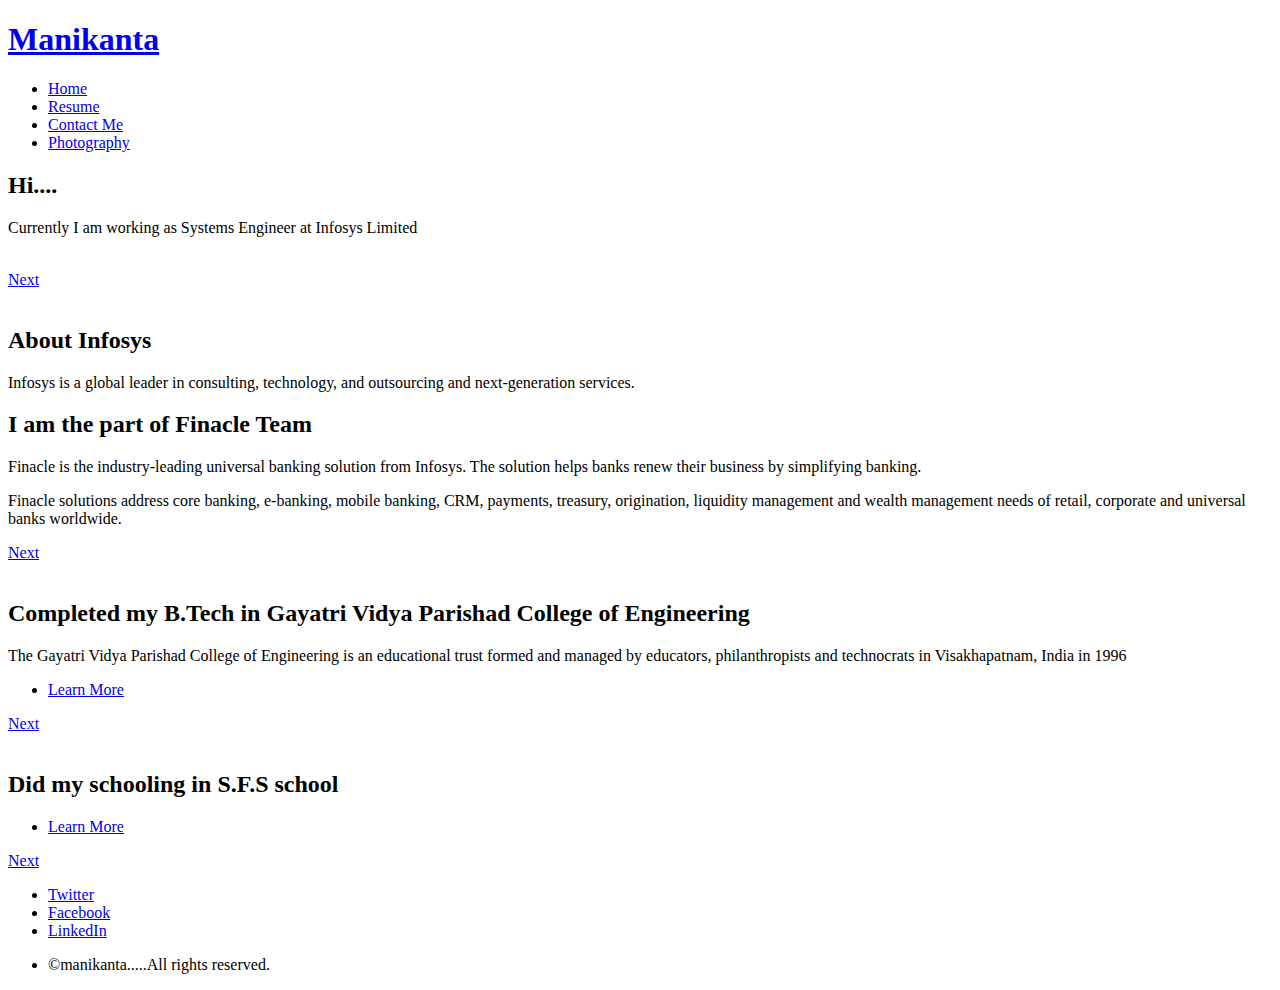
==== commit 9b65db0e: "Added photography tab" ====
--- a/index.html
+++ b/index.html
@@ -43,6 +43,11 @@
                 Contact Me
               </a>
             </li>
+            <li>
+              <a href="photography/index.html">
+                Photography
+              </a>
+            </li>
           </ul>
         </nav>
       </header>
